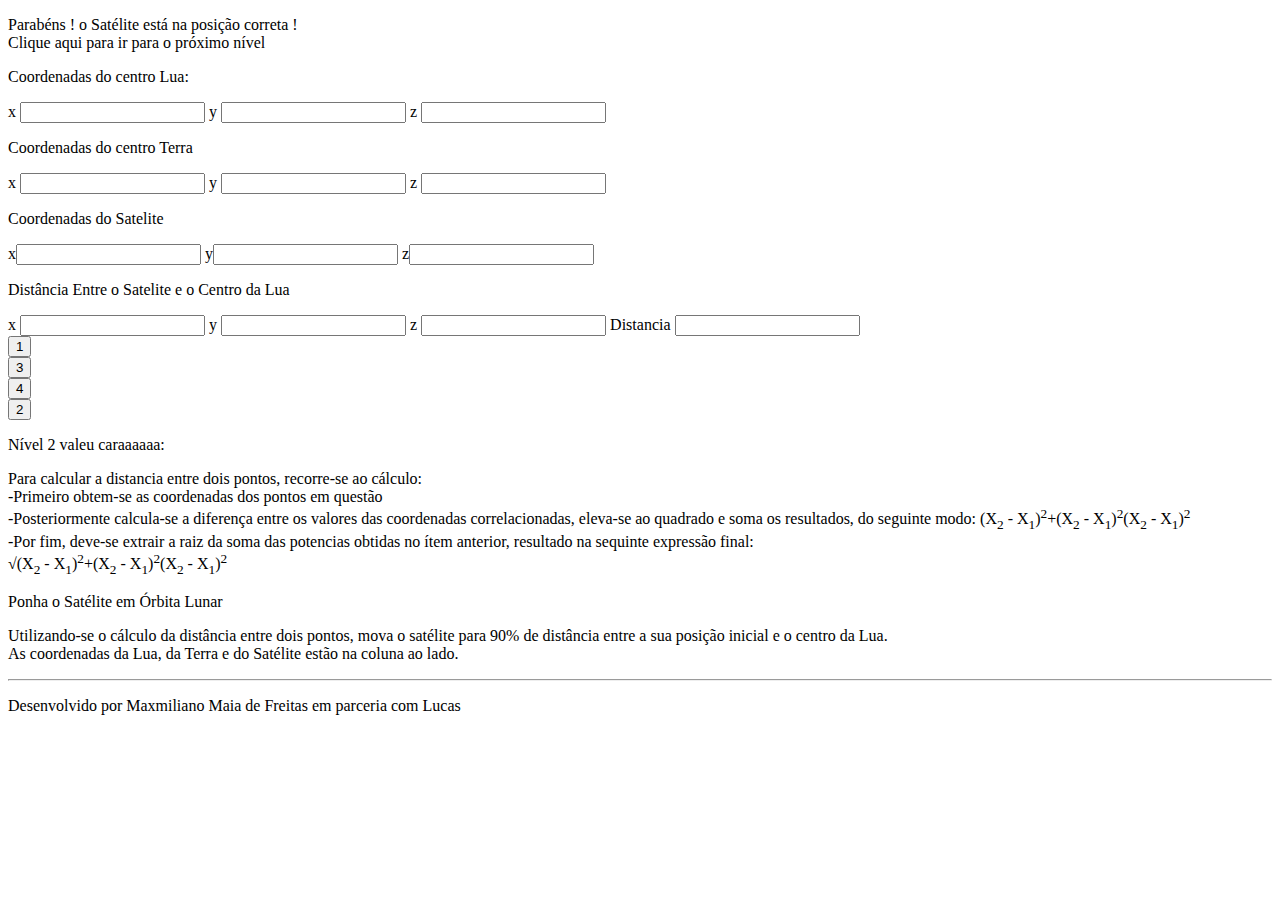
==== nivel1.html @ e334e1a6 "nivel 1" ====
<!DOCTYPE html>
<html lang="pt-br">
    <head>
    <meta http-equiv="Content-Type" content="text/html; charset=UTF-8">
    <meta http-equiv="X-UA-Compatible" content="IE=edge">
    <meta name="viewport" content="width=device-width, initial-scale=1.0">
    <title>Projeto Geometria Analitica</title>

    <link rel="stylesheet" type="text/css" href="css/base.css"/>
    <script type="text/javascript" src="js/three.min.js"></script>
</head>

<body>
    <!-- <div id="audio">
        <audio id="audio1">
        <source src="audio/astronauta.mp3" type="audio/mp3">
    </audio>

        <audio id="audio2">
        <source src="audio/top.mp3" type="audio/mp3">
    </audio> -->
    <p id="mensagem">Parabéns ! o Satélite está na posição correta !<br> Clique aqui para ir para o próximo nível</p>
    <div>
        <section class="controls">
            <div>
                <p>Coordenadas do centro Lua:</p>
                <div>
                    <span>x <input type="text" id="luaX"></span>
                    <span>y <input type="text" id="luaY"> </span>
                    <span>z <input type="text" id="luaZ"></span>
                </div>
            </div>
            <div>
                <p>Coordenadas do centro Terra</p>
                <div>
                    <span>x <input type="text" id="terraX"></span>
                    <span>y <input type="text" id="terraY"></span>
                    <span>z <input type="text" id="terraZ"></span>
                </div>
            </div>
            <div>
                <p>Coordenadas do Satelite</p>
                <div>
                    <span>x<input type="text" id="cuboX"></span>
                    <span>y<input type="text" id="cuboY"></span>
                    <span>z<input type="text" id="cuboZ"></span>
                </div>
            </div>
            <div>
                <p>Distância Entre o Satelite e o Centro da Lua</p>
                <div>
                    <span>x <input type="text" id="distanceX"></span>
                    <span>y <input type="text" id="distanceY"></span>
                    <span>z <input type="text" id="distanceZ"></span>
                    <span>Distancia <input type="text" id="distancia"></span>
                </div>
            </div>
        </section>
        <section class="btns">
            <div>
                <button id="btn1">1</button>
            </div>
            <div>
                <button id="btn3">3</button>
                <div></div>
                <button id="btn4">4</button>
            </div>
            <div>
                <button id="btn2">2</button>
            </div>

        </section>
    </div>

    <div>
        <section class="informations">
            <div>
                <p>Nível 2 valeu caraaaaaa:</p>
                <div>

                    <p> Para calcular a distancia entre dois pontos, recorre-se ao cálculo:<br> -Primeiro obtem-se as coordenadas dos pontos em questão <br> -Posteriormente calcula-se a diferença entre os valores das coordenadas correlacionadas, eleva-se
                        ao quadrado e soma os resultados, do seguinte modo: (X<sub>2</sub> - X<sub>1</sub>)<sup>2</sup>+(X<sub>2</sub> - X<sub>1</sub>)<sup>2</sup>(X<sub>2</sub> - X<sub>1</sub>)<sup>2</sup><br> -Por fim, deve-se extrair a raiz da soma
                        das potencias obtidas no ítem anterior, resultado na sequinte expressão final: <br> √(X<sub>2</sub> - X<sub>1</sub>)<sup>2</sup>+(X<sub>2</sub> - X<sub>1</sub>)<sup>2</sup>(X<sub>2</sub> - X<sub>1</sub>)<sup>2</sup><br> </p>
                </div>
            </div>
            <div>
                <p>Ponha o Satélite em Órbita Lunar</p>

                <div>
                    <p>Utilizando-se o cálculo da distância entre dois pontos, mova o satélite para 90% de distância entre a sua posição inicial e o centro da Lua. <br> As coordenadas da Lua, da Terra e do Satélite estão na coluna ao lado.
                    </p>

                    <section class="raiz">
                        <div>

                            <hr>

                        </div>

                </section></div>
    
<p>Desenvolvido por Maxmiliano Maia de Freitas em parceria com Lucas</p>
</body>
<script type="text/javascript" src="js/nivel1.js"></script>
</html>
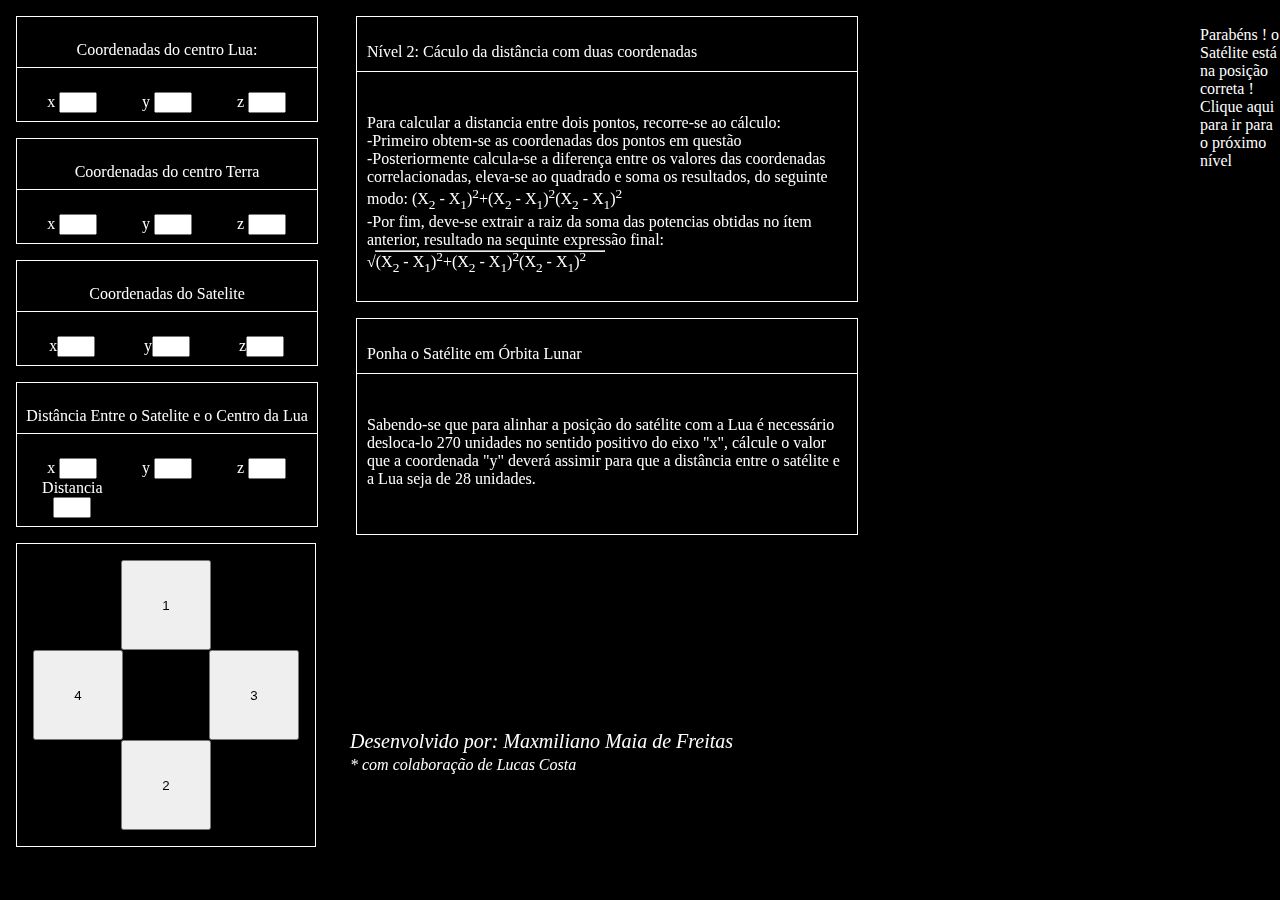
==== commit 54f5649e: "autoria" ====
--- a/nivel1.html
+++ b/nivel1.html
@@ -75,7 +75,7 @@
     <div>
         <section class="informations">
             <div>
-                <p>Nível 2 valeu caraaaaaa:</p>
+                <p>Nível 2: Cáculo da distância com duas coordenadas</p>
                 <div>
 
                     <p> Para calcular a distancia entre dois pontos, recorre-se ao cálculo:<br> -Primeiro obtem-se as coordenadas dos pontos em questão <br> -Posteriormente calcula-se a diferença entre os valores das coordenadas correlacionadas, eleva-se
@@ -87,7 +87,7 @@
                 <p>Ponha o Satélite em Órbita Lunar</p>
 
                 <div>
-                    <p>Utilizando-se o cálculo da distância entre dois pontos, mova o satélite para 90% de distância entre a sua posição inicial e o centro da Lua. <br> As coordenadas da Lua, da Terra e do Satélite estão na coluna ao lado.
+                    <p>Sabendo-se que para alinhar a posição do satélite com a Lua é necessário desloca-lo 270 unidades no sentido positivo  do eixo "x", cálcule o valor que a coordenada "y" deverá assimir para que a distância entre o satélite e a Lua seja de 28 unidades.
                     </p>
 
                     <section class="raiz">
@@ -99,7 +99,8 @@
 
                 </section></div>
     
-<p>Desenvolvido por Maxmiliano Maia de Freitas em parceria com Lucas</p>
+                <p id="Desenvolvido">Desenvolvido por: Maxmiliano Maia de Freitas </p>
+                <p id="Colaboracao">* com colaboração de Lucas Costa</p>
 </body>
 <script type="text/javascript" src="js/nivel1.js"></script>
 </html>--- a/css/base.css
+++ b/css/base.css
@@ -0,0 +1,144 @@
+html {
+    overflow: auto;
+}
+
+body {
+    width: 100%;
+    height: 100vh;
+    background: rgba(0, 0, 0, 1);
+    margin: 0;
+    padding: 0;
+    color: #FFF;
+}
+
+body>div {
+    position: fixed;
+    z-index: 1000;
+}
+
+body .controls {
+    display: block;
+    width: 300px;
+    position: ;
+}
+
+body .controls>* {
+    display: block;
+    border: solid 1px #FFF;
+    margin: 16px;
+    width: 100%;
+}
+
+body .controls>*>* {
+    padding: 8px;
+    text-align: center;
+    vertical-align: top;
+    align-items: center;
+    justify-content: center;
+}
+
+body .controls>*>*:first-child {
+    border-bottom: solid 1px #FFF;
+}
+
+body .controls>*>*:last-child {
+    display: grid;
+    grid-template-columns: repeat(3, 1fr);
+}
+
+body .controls input {
+    width: 30px
+}
+
+body .btns {
+    display: block;
+    width: 300px;
+    transform: scale(1);
+    border: solid 1px #FFF;
+    padding: 16px;
+    box-sizing: border-box;
+    margin: 16px;
+}
+
+body .btns>* {
+    display: block;
+}
+
+body .btns button {
+    width: 90px;
+    height: 90px;
+}
+
+body .btns>*:first-child,
+body .btns>*:last-child {
+    text-align: center;
+}
+
+body .btns>*:nth-child(2)>button:first-child {
+    float: left;
+}
+
+body .btns>*:nth-child(2)>button:first-child {
+    float: right;
+}
+
+body .informations {
+    width: 500px;
+    position: absolute;
+    left: 340px;
+}
+
+body .informations>* {
+    border: solid 1px white;
+    margin: 16px;
+    width: 100%;
+}
+
+body .informations>*>* {
+    padding: 10px;
+}
+
+body .informations>*>*:first-child {
+    border-bottom: solid 1px #FFF;
+}
+
+body .informations>*>*:last-child {
+    display: grid;
+}
+
+body .raiz {
+    width: 230px;
+    position: absolute;
+    left: 35px;
+    top: 242px;
+}
+
+#audio {
+    width: 230px;
+    position: absolute;
+    left: 1280px;
+    top: 10px;
+}
+
+
+#mensagem{
+    position: absolute;
+    left: 1200px;
+    top: 10px;
+    
+}
+
+#Desenvolvido{
+    position: absolute;
+    left: 0px;
+    top: 700px;
+    font-size: 20px;
+    font-style: oblique;
+}
+
+#Colaboracao{
+    position: absolute;
+    left: 0px;
+    top: 730px;
+    font-style: italic;
+}